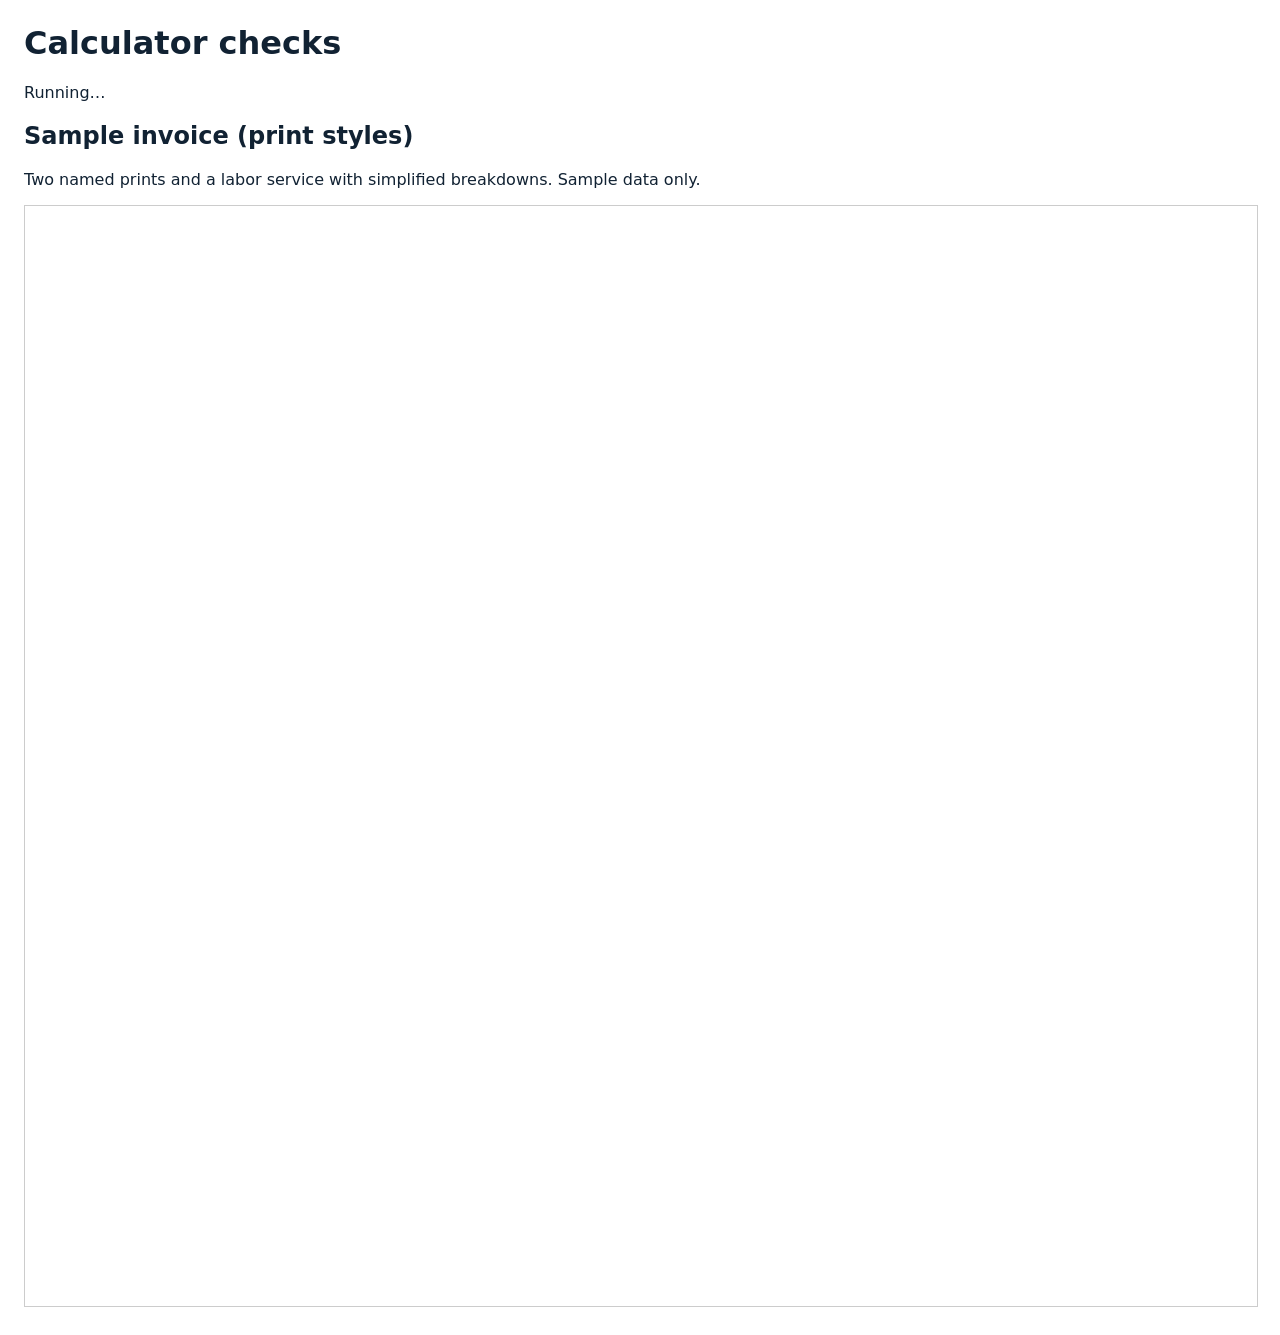
==== tests/index.html @ fc28fe87 "Add browser verification page" ====
<!doctype html><html lang="en"><head><meta charset="utf-8"><meta name="viewport" content="width=device-width,initial-scale=1"><title>Calculator checks</title><style>body{font:16px system-ui;margin:24px;color:#123}li{margin:8px 0}.pass{color:#17602b}.fail{color:#a00}iframe{width:100%;height:1100px;border:1px solid #ccc}#fixture{position:absolute;left:-10000px;width:1000px;height:900px}button{padding:12px}.invoice-review > :not(#invoice):not(#fixture){display:none}.invoice-review{margin:0}.invoice-review #invoice{border:0;height:1100px}</style></head><body><h1>Calculator checks</h1><p id="status">Running…</p><ol id="results"></ol><h2>Sample invoice (print styles)</h2><p>Two named prints and a labor service with simplified breakdowns. Sample data only.</p><iframe id="invoice" title="Sample invoice"></iframe><iframe id="fixture" title="Calculator test fixture"></iframe><script>if(new URLSearchParams(location.search).has("invoice"))document.body.className="invoice-review";</script><script type="module" src="checks.mjs"></script></body></html>
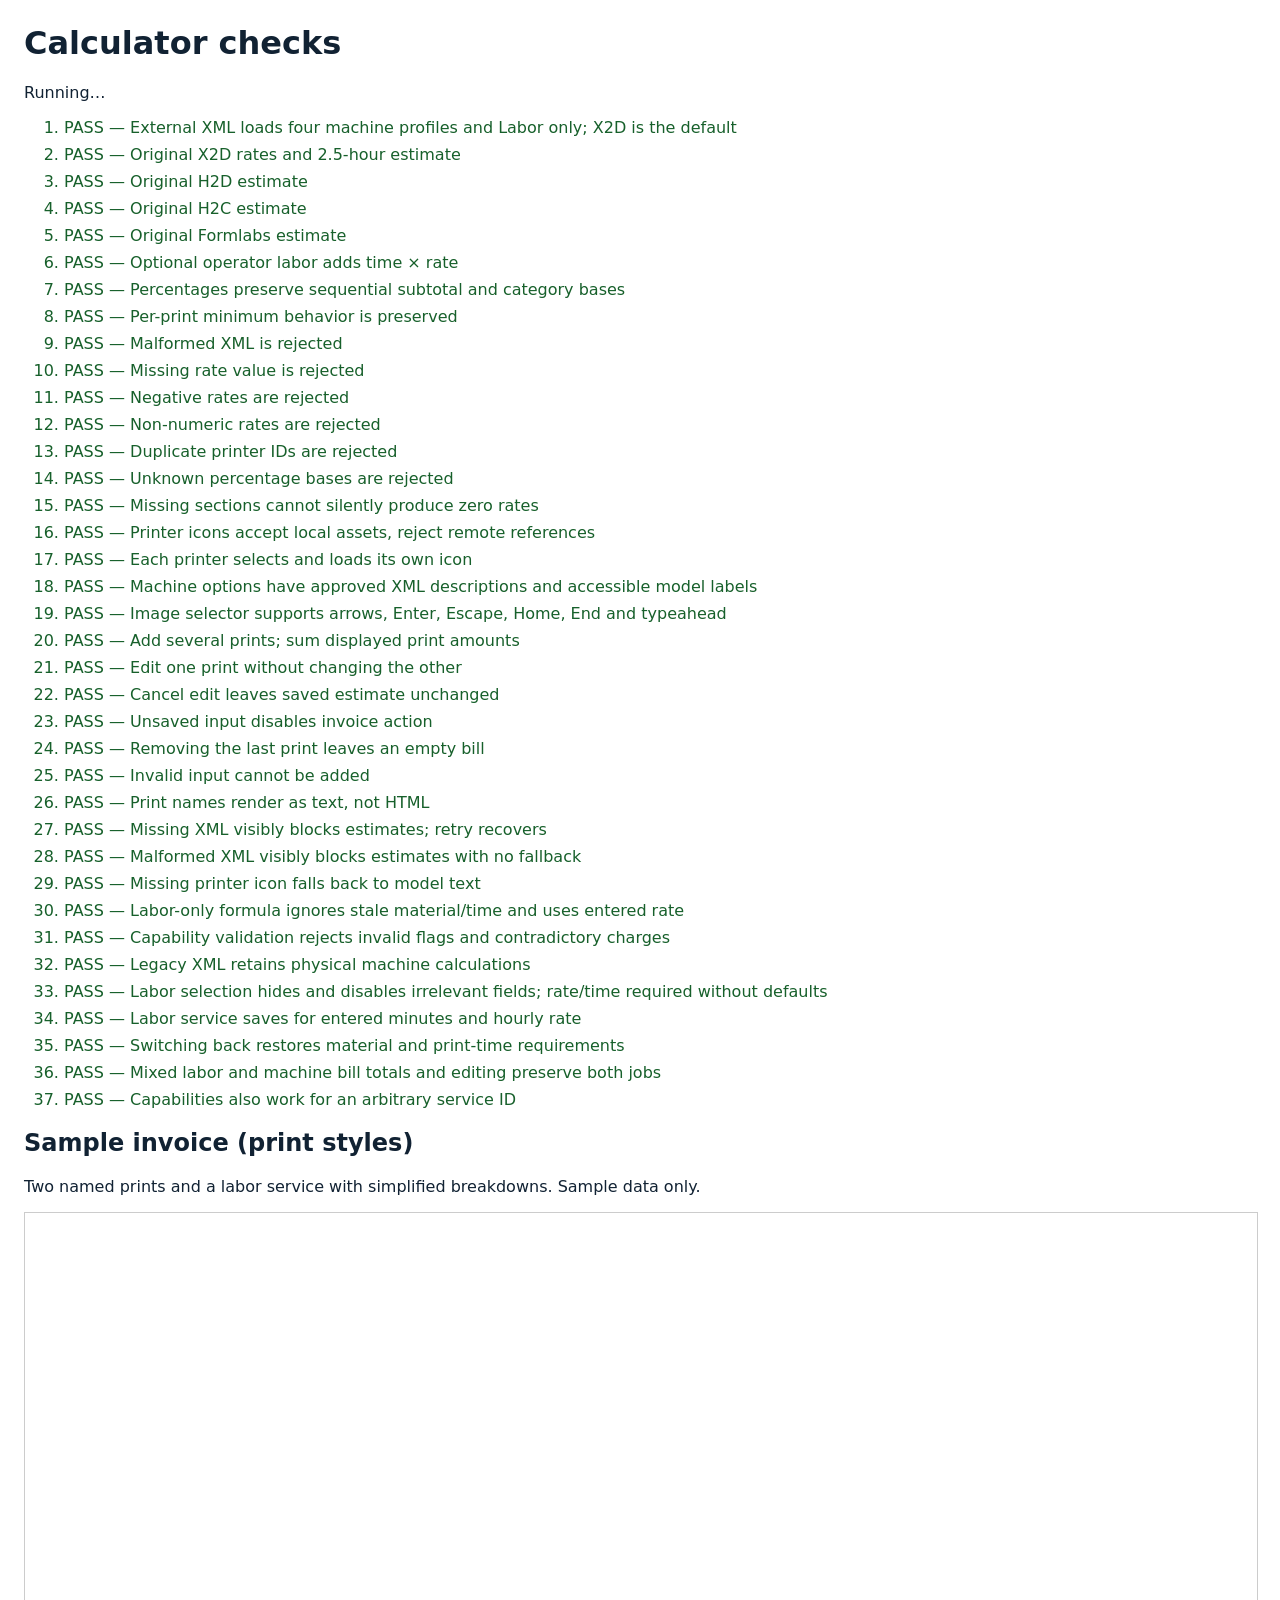
==== commit 68a87b6a: "Load current source in browser regression fixtures" ====
--- a/tests/index.html
+++ b/tests/index.html
@@ -1 +1 @@
-<!doctype html><html lang="en"><head><meta charset="utf-8"><meta name="viewport" content="width=device-width,initial-scale=1"><title>Calculator checks</title><style>body{font:16px system-ui;margin:24px;color:#123}li{margin:8px 0}.pass{color:#17602b}.fail{color:#a00}iframe{width:100%;height:1100px;border:1px solid #ccc}#fixture{position:absolute;left:-10000px;width:1000px;height:900px}button{padding:12px}.invoice-review > :not(#invoice):not(#fixture){display:none}.invoice-review{margin:0}.invoice-review #invoice{border:0;height:1100px}</style></head><body><h1>Calculator checks</h1><p id="status">Running…</p><ol id="results"></ol><h2>Sample invoice (print styles)</h2><p>Two named prints and a labor service with simplified breakdowns. Sample data only.</p><iframe id="invoice" title="Sample invoice"></iframe><iframe id="fixture" title="Calculator test fixture"></iframe><script>if(new URLSearchParams(location.search).has("invoice"))document.body.className="invoice-review";</script><script type="module" src="checks.mjs"></script></body></html>
+<!doctype html><html lang="en"><head><meta charset="utf-8"><meta name="viewport" content="width=device-width,initial-scale=1"><title>Calculator checks</title><style>body{font:16px system-ui;margin:24px;color:#123}li{margin:8px 0}.pass{color:#17602b}.fail{color:#a00}iframe{width:100%;height:1100px;border:1px solid #ccc}#fixture{position:absolute;left:-10000px;width:1000px;height:900px}button{padding:12px}.invoice-review > :not(#invoice):not(#fixture){display:none}.invoice-review{margin:0}.invoice-review #invoice{border:0;height:1100px}</style></head><body><h1>Calculator checks</h1><p id="status">Running…</p><ol id="results"></ol><h2>Sample invoice (print styles)</h2><p>Two named prints and a labor service with simplified breakdowns. Sample data only.</p><iframe id="invoice" title="Sample invoice"></iframe><iframe id="fixture" title="Calculator test fixture"></iframe><script>if(new URLSearchParams(location.search).has("invoice"))document.body.className="invoice-review";</script><script type="module" src="checks.mjs?v=20261105-bill-to"></script></body></html>
